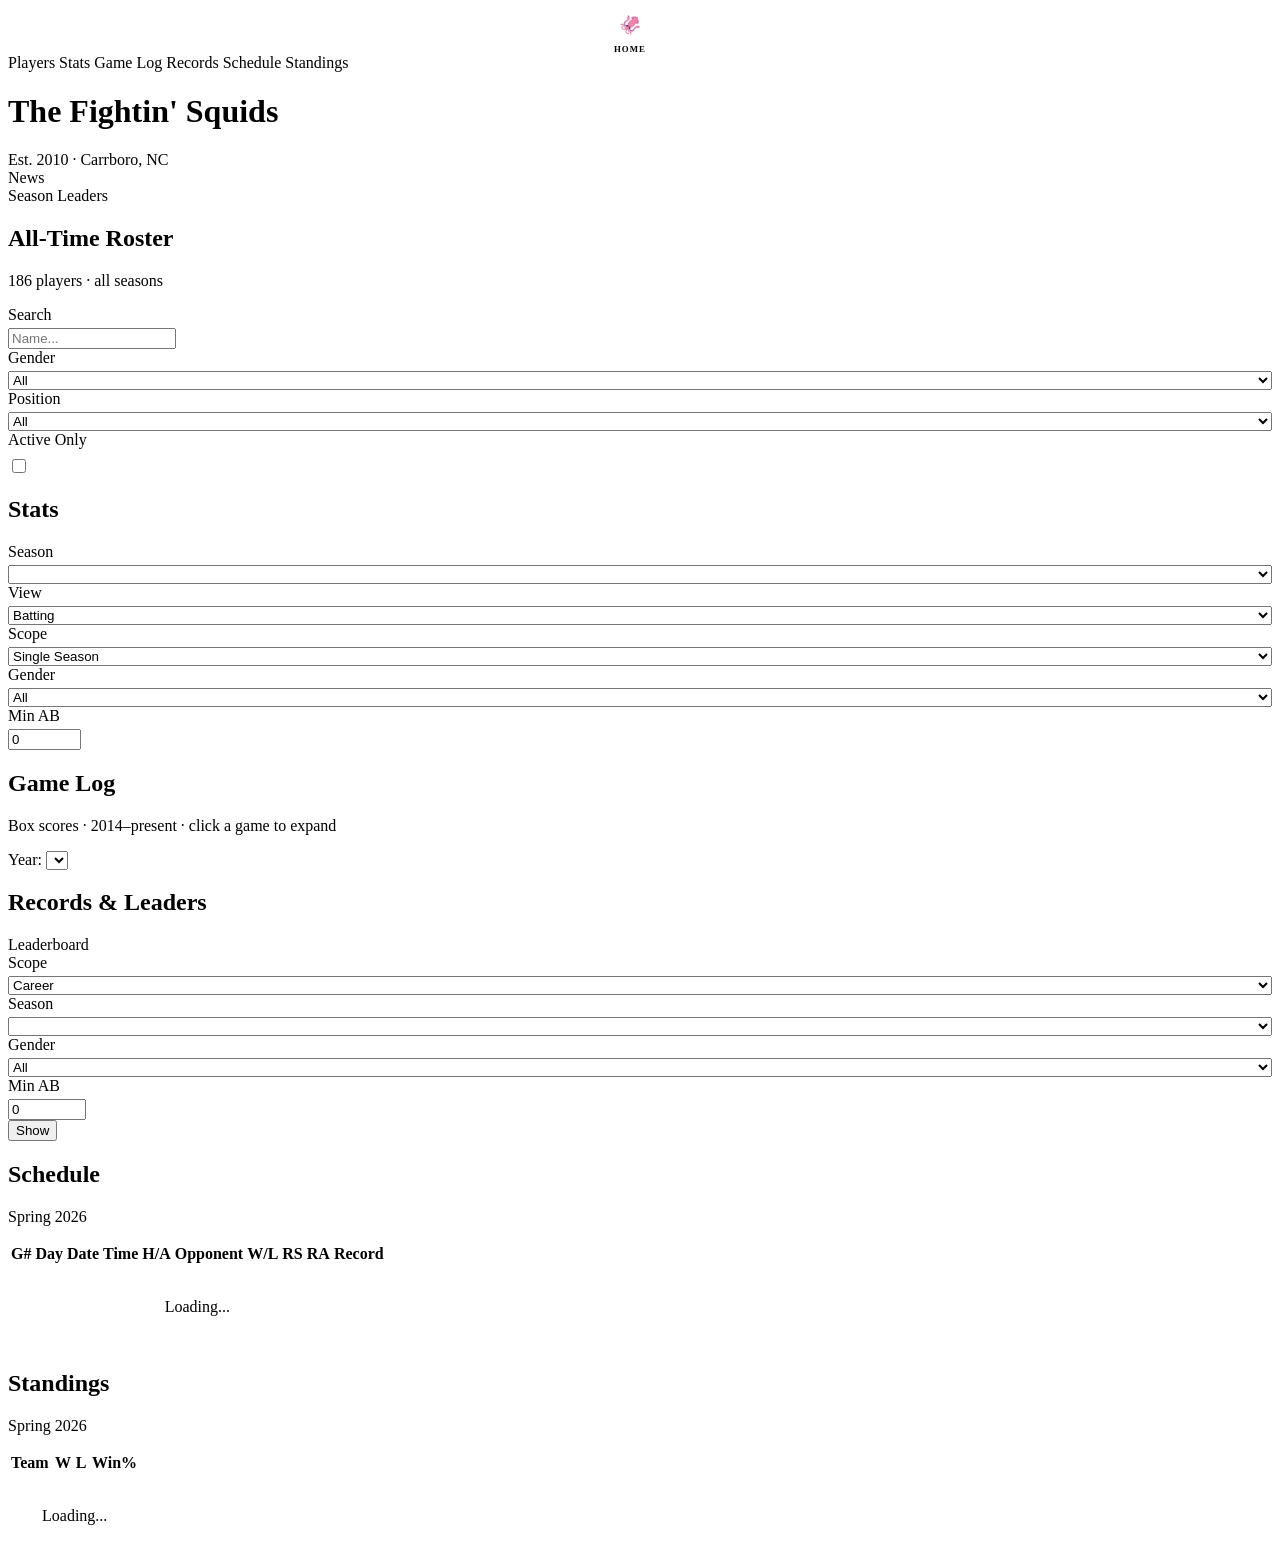
==== js/index.html @ ff30c2ff "update" ====
<!DOCTYPE html>
<html lang="en">
<head>
  <meta charset="UTF-8" />
  <meta name="viewport" content="width=device-width, initial-scale=1.0" />
  <title>The Fightin' Squids</title>
  <link rel="icon" type="image/png" href="img/logo.png">
  <link rel="stylesheet" href="css/style.css" />
</head>
<body>

<!-- NAV -->
<nav>
  <div class="nav-inner">
    <a class="nav-logo" onclick="navigate('home')" style="padding-right:1rem;margin-right:0.25rem;border-right:1px solid var(--border);display:flex;flex-direction:column;align-items:center;gap:0.1rem;text-decoration:none">
      <img src="img/logo.png" alt="Squids"
        style="height:34px;width:auto;display:block;filter:drop-shadow(0 0 6px rgba(56,189,248,0.5))"
        onerror="this.outerHTML='<div style=&quot;width:34px;height:34px;border-radius:50%;background:var(--deep-light);border:2px solid var(--sky-dim);display:flex;align-items:center;justify-content:center;font-size:18px&quot;>🦑</div>'">
      <span style="font-size:0.55rem;letter-spacing:0.12em;text-transform:uppercase;color:var(--text-muted);font-family:var(--font-display);font-weight:600">Home</span>
    </a>
    <a data-route="players" onclick="navigate('players')">Players</a>
    <a data-route="seasons" onclick="navigate('seasons')">Stats</a>
    <a data-route="gamelogs" onclick="navigate('gamelogs')">Game Log</a>
    <a data-route="records" onclick="navigate('records')">Records</a>
    <a data-route="schedule" onclick="navigate('schedule')">Schedule</a>
    <a data-route="standings" onclick="navigate('standings')">Standings</a>
  </div>
</nav>

<!-- HOME -->
<div id="page-home" class="page">
  <div class="hero">
    <div class="hero-content">
      <h1>The Fightin' Squids</h1>
      <div class="hero-sub">Est. 2010 · Carrboro, NC</div>
    </div>
  </div>
  <div class="container">
    <div id="home-wl"></div>
    <div id="home-upcoming"></div>
    <div class="section-title mt2">News</div>
    <div id="home-news"></div>
    <div class="news-grid mt2">
      <div>
        <div id="home-recent"></div>
      </div>
      <div>
        <div class="section-title">Season Leaders</div>
        <div id="home-leaders" style="display:grid;grid-template-columns:1fr 1fr;gap:0.75rem"></div>
      </div>
    </div>
  </div>
</div>

<!-- PLAYERS -->
<div id="page-players" class="page">
  <div class="page-header"><h2>All-Time Roster</h2><p>186 players · all seasons</p></div>
  <div class="container">
    <div class="filter-bar" style="align-items:flex-end;gap:0.75rem">
      <div style="display:flex;flex-direction:column;gap:0.25rem">
        <span class="filter-label">Search</span>
        <input type="text" id="player-search" placeholder="Name..." oninput="applyRosterFilters()" style="width:160px">
      </div>
      <div style="display:flex;flex-direction:column;gap:0.25rem">
        <span class="filter-label">Gender</span>
        <select id="gender-filter" onchange="applyRosterFilters()">
          <option value="all">All</option><option value="M">M</option><option value="F">F</option>
        </select>
      </div>
      <div style="display:flex;flex-direction:column;gap:0.25rem">
        <span class="filter-label">Position</span>
        <select id="pos-filter" onchange="applyRosterFilters()">
          <option value="all">All</option>
          <option value="P">P</option><option value="C">C</option>
          <option value="1B">1B</option><option value="2B">2B</option>
          <option value="3B">3B</option><option value="SS">SS</option>
          <option value="LF">LF</option><option value="LC">LC</option>
          <option value="RC">RC</option><option value="RF">RF</option>
          <option value="DH">DH</option>
        </select>
      </div>
      <label style="display:flex;flex-direction:column;gap:0.25rem;cursor:pointer">
        <span class="filter-label">Active Only</span>
        <input type="checkbox" id="active-only" onchange="applyRosterFilters()"
          style="accent-color:var(--sky);width:14px;height:14px;margin-top:0.35rem">
      </label>
    </div>
    <div id="roster-grid" class="roster-grid"></div>
  </div>
</div>

<!-- STATS -->
<div id="page-seasons" class="page">
  <div class="page-header"><h2>Stats</h2></div>
  <div class="container">
    <div id="season-recap"></div>
    <div class="filter-bar" style="flex-wrap:wrap;gap:0.65rem;align-items:flex-end">
      <div style="display:flex;flex-direction:column;gap:0.25rem">
        <span class="filter-label">Season</span>
        <select id="season-select" onchange="renderSeasonStats()"></select>
      </div>
      <div style="display:flex;flex-direction:column;gap:0.25rem">
        <span class="filter-label">View</span>
        <select id="stat-type" onchange="renderSeasonStats()">
          <option value="batting">Batting</option>
          <option value="pitching">Pitching</option>
        </select>
      </div>
      <div style="display:flex;flex-direction:column;gap:0.25rem">
        <span class="filter-label">Scope</span>
        <select id="lb-scope" onchange="renderStatsLeaderboard()">
          <option value="season">Single Season</option>
          <option value="career">Career</option>
        </select>
      </div>
      <div style="display:flex;flex-direction:column;gap:0.25rem">
        <span class="filter-label">Gender</span>
        <select id="lb-gender-s" onchange="renderStatsLeaderboard()">
          <option value="all">All</option><option value="M">M</option><option value="F">F</option>
        </select>
      </div>
      <div style="display:flex;flex-direction:column;gap:0.25rem">
        <span class="filter-label">Min AB</span>
        <input type="number" id="lb-minab-s" value="0" min="0" step="5" style="width:65px" onchange="renderStatsLeaderboard()">
      </div>
    </div>
    <div class="section-title" id="season-label"></div>
    <div class="table-wrap scroll-hint">
      <table>
        <thead id="season-thead"></thead>
        <tbody id="season-tbody"></tbody>
      </table>
    </div>
    <div id="lb-results" class="mt1"></div>
  </div>
</div>

<!-- GAME LOG -->
<div id="page-gamelogs" class="page">
  <div class="page-header"><h2>Game Log</h2><p>Box scores · 2014–present · click a game to expand</p></div>
  <div class="container">
    <div class="filter-bar">
      <span class="filter-label">Year:</span>
      <select id="log-year-select" onchange="renderGameList()"></select>
    </div>
    <div id="game-list"></div>
  </div>
</div>

<!-- RECORDS -->
<div id="page-records" class="page">
  <div class="page-header"><h2>Records &amp; Leaders</h2></div>
  <div class="container">
    <div id="records-static"></div>
    <div class="section-title mt2">Leaderboard</div>
    <div class="card mt1">
      <div class="filter-bar" style="flex-wrap:wrap;gap:0.65rem;align-items:flex-end">
        <div style="display:flex;flex-direction:column;gap:0.25rem">
          <span class="filter-label">Scope</span>
          <select id="lb-scope">
            <option value="career">Career</option>
            <option value="season">Single Season</option>
          </select>
        </div>
        <div style="display:flex;flex-direction:column;gap:0.25rem">
          <span class="filter-label">Season</span>
          <select id="lb-season"></select>
        </div>
        <div style="display:flex;flex-direction:column;gap:0.25rem">
          <span class="filter-label">Gender</span>
          <select id="lb-gender">
            <option value="all">All</option><option value="M">M</option><option value="F">F</option>
          </select>
        </div>
        <div style="display:flex;flex-direction:column;gap:0.25rem">
          <span class="filter-label">Min AB</span>
          <input type="number" id="lb-minab" value="0" min="0" step="5" style="width:70px">
        </div>
        <button class="submit-btn" onclick="renderCustomLeaderboard()">Show</button>
      </div>
      <div id="lb-results" class="mt1"></div>
    </div>
  </div>
</div>

<!-- SCHEDULE -->
<div id="page-schedule" class="page">
  <div class="page-header"><h2>Schedule</h2><p>Spring 2026</p></div>
  <div class="container">
    <div class="table-wrap scroll-hint"><table>
      <thead><tr>
        <th style="text-align:left">G#</th>
        <th style="text-align:left">Day</th>
        <th style="text-align:left">Date</th>
        <th>Time</th><th>H/A</th>
        <th style="text-align:left">Opponent</th>
        <th>W/L</th><th>RS</th><th>RA</th>
        <th style="text-align:left">Record</th>
      </tr></thead>
      <tbody id="schedule-tbody">
        <tr><td colspan="10" style="text-align:center;color:var(--text-muted);padding:2rem">Loading...</td></tr>
      </tbody>
    </table></div>
  </div>
</div>

<!-- STANDINGS -->
<div id="page-standings" class="page">
  <div class="page-header"><h2>Standings</h2><p>Spring 2026</p></div>
  <div class="container">
    <div style="max-width:380px">
      <div class="table-wrap scroll-hint"><table>
        <thead><tr>
          <th style="text-align:left">Team</th>
          <th>W</th><th>L</th><th>Win%</th>
        </tr></thead>
        <tbody id="standings-tbody">
          <tr><td colspan="4" style="text-align:center;color:var(--text-muted);padding:2rem">Loading...</td></tr>
        </tbody>
      </table></div>
    </div>
  </div>
</div>

<!-- PROFILE -->
<div id="page-profile" class="page"></div>

<script src="js/app.js"></script>
</body>
</html>
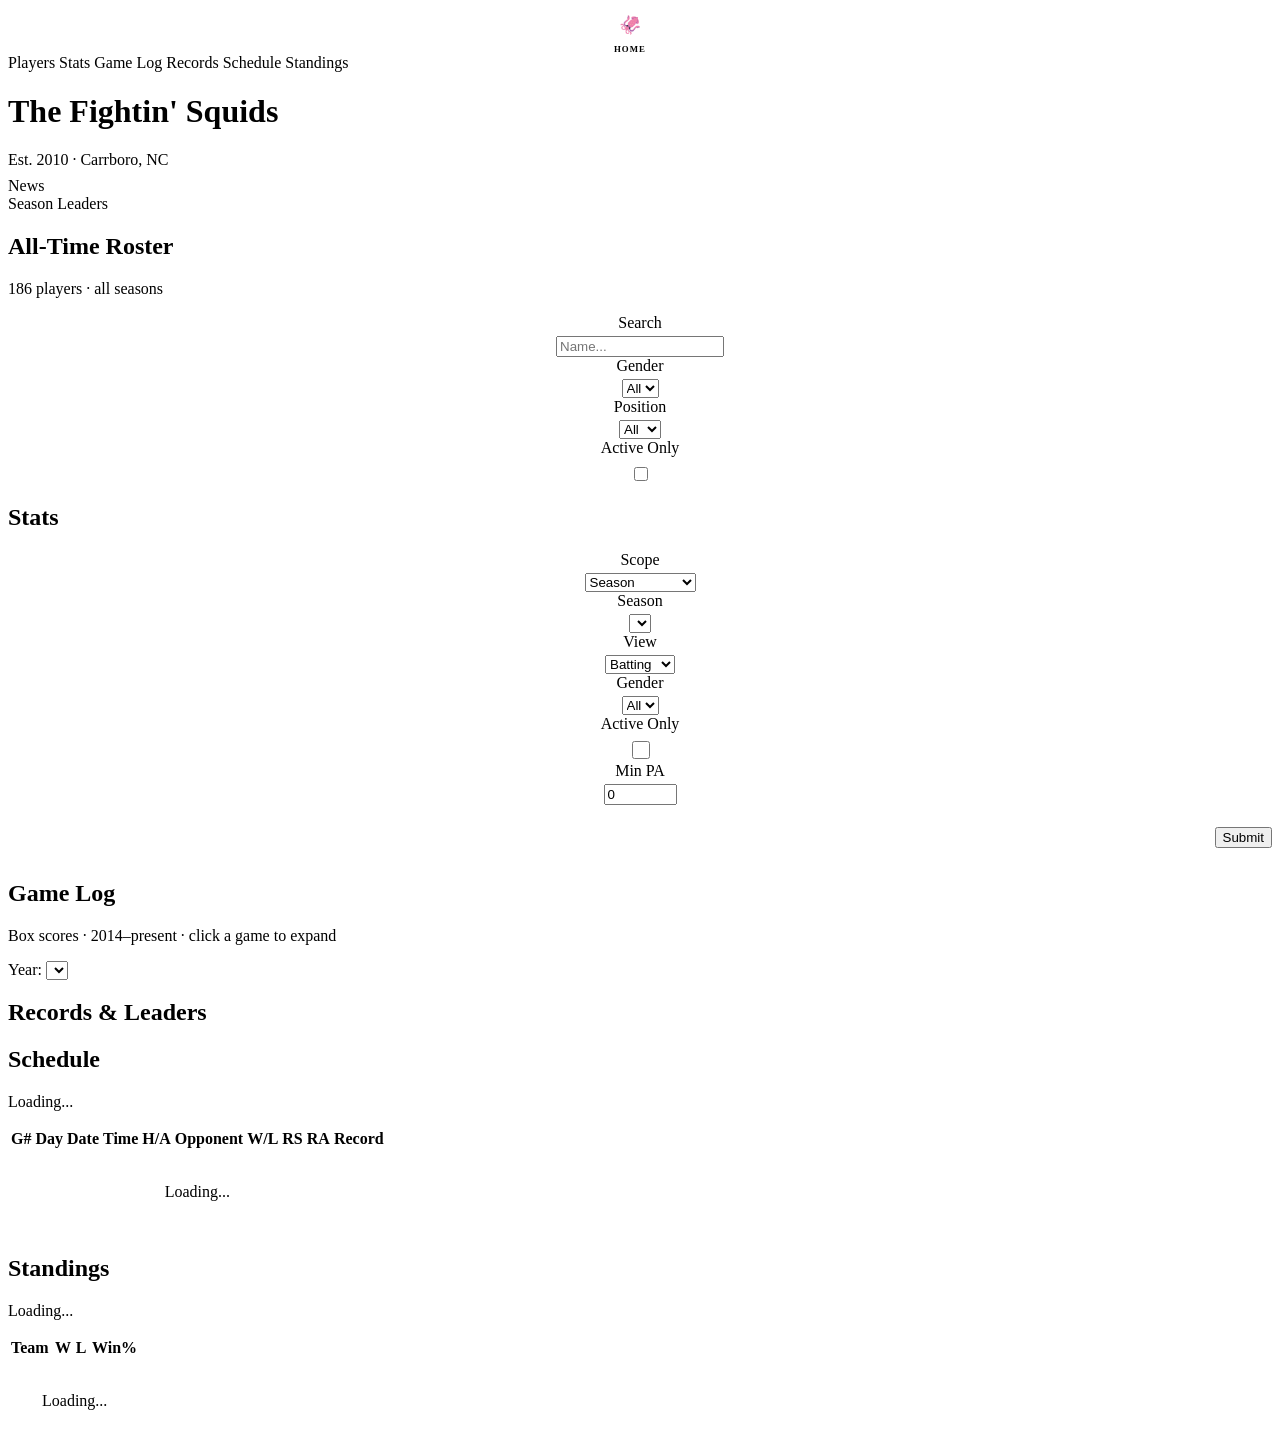
==== commit 3faef681: "." ====
--- a/js/index.html
+++ b/js/index.html
@@ -15,7 +15,7 @@
     <a class="nav-logo" onclick="navigate('home')" style="padding-right:1rem;margin-right:0.25rem;border-right:1px solid var(--border);display:flex;flex-direction:column;align-items:center;gap:0.1rem;text-decoration:none">
       <img src="img/logo.png" alt="Squids"
         style="height:34px;width:auto;display:block;filter:drop-shadow(0 0 6px rgba(56,189,248,0.5))"
-        onerror="this.outerHTML='<div style=&quot;width:34px;height:34px;border-radius:50%;background:var(--deep-light);border:2px solid var(--sky-dim);display:flex;align-items:center;justify-content:center;font-size:18px&quot;>🦑</div>'">
+        onerror="this.outerHTML='<div style=&quot;width:34px;height:34px;border-radius:50%;background:var(--deep-light);border:2px solid var(--sky-dim);display:flex;align-items:center;justify-content:center;font-size:18px&quot;>&#129425;</div>'">
       <span style="font-size:0.55rem;letter-spacing:0.12em;text-transform:uppercase;color:var(--text-muted);font-family:var(--font-display);font-weight:600">Home</span>
     </a>
     <a data-route="players" onclick="navigate('players')">Players</a>
@@ -36,18 +36,14 @@
     </div>
   </div>
   <div class="container">
-    <div id="home-wl"></div>
+    <div id="home-wl" style="text-align:right;margin-bottom:0.5rem"></div>
     <div id="home-upcoming"></div>
     <div class="section-title mt2">News</div>
     <div id="home-news"></div>
-    <div class="news-grid mt2">
-      <div>
-        <div id="home-recent"></div>
-      </div>
-      <div>
-        <div class="section-title">Season Leaders</div>
-        <div id="home-leaders" style="display:grid;grid-template-columns:1fr 1fr;gap:0.75rem"></div>
-      </div>
+    <div class="section-title mt2">Season Leaders</div>
+    <div id="home-leaders"></div>
+    <div class="mt2" style="min-width:0;overflow:hidden">
+      <div id="home-recent"></div>
     </div>
   </div>
 </div>
@@ -57,17 +53,17 @@
   <div class="page-header"><h2>All-Time Roster</h2><p>186 players · all seasons</p></div>
   <div class="container">
     <div class="filter-bar" style="align-items:flex-end;gap:0.75rem">
-      <div style="display:flex;flex-direction:column;gap:0.25rem">
+      <div style="display:flex;flex-direction:column;align-items:center;gap:0.25rem">
         <span class="filter-label">Search</span>
         <input type="text" id="player-search" placeholder="Name..." oninput="applyRosterFilters()" style="width:160px">
       </div>
-      <div style="display:flex;flex-direction:column;gap:0.25rem">
+      <div style="display:flex;flex-direction:column;align-items:center;gap:0.25rem">
         <span class="filter-label">Gender</span>
         <select id="gender-filter" onchange="applyRosterFilters()">
           <option value="all">All</option><option value="M">M</option><option value="F">F</option>
         </select>
       </div>
-      <div style="display:flex;flex-direction:column;gap:0.25rem">
+      <div style="display:flex;flex-direction:column;align-items:center;gap:0.25rem">
         <span class="filter-label">Position</span>
         <select id="pos-filter" onchange="applyRosterFilters()">
           <option value="all">All</option>
@@ -79,7 +75,7 @@
           <option value="DH">DH</option>
         </select>
       </div>
-      <label style="display:flex;flex-direction:column;gap:0.25rem;cursor:pointer">
+      <label style="display:flex;flex-direction:column;align-items:center;gap:0.25rem;cursor:pointer">
         <span class="filter-label">Active Only</span>
         <input type="checkbox" id="active-only" onchange="applyRosterFilters()"
           style="accent-color:var(--sky);width:14px;height:14px;margin-top:0.35rem">
@@ -94,36 +90,54 @@
   <div class="page-header"><h2>Stats</h2></div>
   <div class="container">
     <div id="season-recap"></div>
-    <div class="filter-bar" style="flex-wrap:wrap;gap:0.65rem;align-items:flex-end">
-      <div style="display:flex;flex-direction:column;gap:0.25rem">
-        <span class="filter-label">Season</span>
-        <select id="season-select" onchange="renderSeasonStats()"></select>
-      </div>
-      <div style="display:flex;flex-direction:column;gap:0.25rem">
-        <span class="filter-label">View</span>
-        <select id="stat-type" onchange="renderSeasonStats()">
-          <option value="batting">Batting</option>
-          <option value="pitching">Pitching</option>
-        </select>
-      </div>
-      <div style="display:flex;flex-direction:column;gap:0.25rem">
-        <span class="filter-label">Scope</span>
-        <select id="lb-scope" onchange="renderStatsLeaderboard()">
-          <option value="season">Single Season</option>
-          <option value="career">Career</option>
-        </select>
-      </div>
-      <div style="display:flex;flex-direction:column;gap:0.25rem">
-        <span class="filter-label">Gender</span>
-        <select id="lb-gender-s" onchange="renderStatsLeaderboard()">
-          <option value="all">All</option><option value="M">M</option><option value="F">F</option>
-        </select>
-      </div>
-      <div style="display:flex;flex-direction:column;gap:0.25rem">
-        <span class="filter-label">Min AB</span>
-        <input type="number" id="lb-minab-s" value="0" min="0" step="5" style="width:65px" onchange="renderStatsLeaderboard()">
-      </div>
-    </div>
+
+    <!-- Unified filter bar -->
+    <div class="card" style="margin-bottom:0.75rem">
+      <div class="filter-bar" style="flex-wrap:wrap;gap:0.75rem;align-items:flex-end">
+        <div style="display:flex;flex-direction:column;align-items:center;gap:0.25rem">
+          <span class="filter-label">Scope</span>
+          <select id="stats-scope" onchange="onScopeChange()">
+            <option value="season">Season</option>
+            <option value="career">Career</option>
+            <option value="game-player">Game &ndash; Player</option>
+            <option value="game-team">Game &ndash; Team</option>
+          </select>
+        </div>
+        <div style="display:flex;flex-direction:column;align-items:center;gap:0.25rem">
+          <span class="filter-label">Season</span>
+          <select id="stats-season"></select>
+        </div>
+        <div style="display:flex;flex-direction:column;align-items:center;gap:0.25rem">
+          <span class="filter-label">View</span>
+          <select id="stats-view">
+            <option value="batting">Batting</option>
+            <option value="pitching">Pitching</option>
+          </select>
+        </div>
+        <div style="display:flex;flex-direction:column;align-items:center;gap:0.25rem">
+          <span class="filter-label">Gender</span>
+          <select id="stats-gender">
+            <option value="all">All</option>
+            <option value="M">M</option>
+            <option value="F">F</option>
+          </select>
+        </div>
+        <label style="display:flex;flex-direction:column;align-items:center;gap:0.25rem;cursor:pointer">
+          <span class="filter-label">Active Only</span>
+          <input type="checkbox" id="stats-active"
+            style="accent-color:var(--sky);width:18px;height:18px;margin-top:0.25rem">
+        </label>
+        <div style="display:flex;flex-direction:column;align-items:center;gap:0.25rem">
+          <span class="filter-label">Min PA</span>
+          <input type="number" id="stats-minab" value="0" min="0" step="5" style="width:65px">
+        </div>
+        <div style="display:flex;flex-direction:column;align-items:flex-end;gap:0.25rem">
+          <span class="filter-label">&nbsp;</span>
+          <button class="submit-btn" onclick="renderStats()">Submit</button>
+        </div>
+      </div>
+    </div>
+
     <div class="section-title" id="season-label"></div>
     <div class="table-wrap scroll-hint">
       <table>
@@ -131,7 +145,11 @@
         <tbody id="season-tbody"></tbody>
       </table>
     </div>
-    <div id="lb-results" class="mt1"></div>
+
+    <!-- Hidden elements for backward compat -->
+    <select id="season-select" style="display:none"></select>
+    <select id="stat-type" style="display:none"></select>
+    <div id="lb-results" style="display:none"></div>
   </div>
 </div>
 
@@ -152,42 +170,14 @@
   <div class="page-header"><h2>Records &amp; Leaders</h2></div>
   <div class="container">
     <div id="records-static"></div>
-    <div class="section-title mt2">Leaderboard</div>
-    <div class="card mt1">
-      <div class="filter-bar" style="flex-wrap:wrap;gap:0.65rem;align-items:flex-end">
-        <div style="display:flex;flex-direction:column;gap:0.25rem">
-          <span class="filter-label">Scope</span>
-          <select id="lb-scope">
-            <option value="career">Career</option>
-            <option value="season">Single Season</option>
-          </select>
-        </div>
-        <div style="display:flex;flex-direction:column;gap:0.25rem">
-          <span class="filter-label">Season</span>
-          <select id="lb-season"></select>
-        </div>
-        <div style="display:flex;flex-direction:column;gap:0.25rem">
-          <span class="filter-label">Gender</span>
-          <select id="lb-gender">
-            <option value="all">All</option><option value="M">M</option><option value="F">F</option>
-          </select>
-        </div>
-        <div style="display:flex;flex-direction:column;gap:0.25rem">
-          <span class="filter-label">Min AB</span>
-          <input type="number" id="lb-minab" value="0" min="0" step="5" style="width:70px">
-        </div>
-        <button class="submit-btn" onclick="renderCustomLeaderboard()">Show</button>
-      </div>
-      <div id="lb-results" class="mt1"></div>
-    </div>
   </div>
 </div>
 
 <!-- SCHEDULE -->
 <div id="page-schedule" class="page">
-  <div class="page-header"><h2>Schedule</h2><p>Spring 2026</p></div>
-  <div class="container">
-    <div class="table-wrap scroll-hint"><table>
+  <div class="page-header"><h2>Schedule</h2><p id="schedule-season-label">Loading...</p></div>
+  <div class="container">
+    <div class="schedule-wrap" id="schedule-wrap" onscroll="if(this.scrollLeft>20)this.classList.add('no-hint');else this.classList.remove('no-hint')"><table>
       <thead><tr>
         <th style="text-align:left">G#</th>
         <th style="text-align:left">Day</th>
@@ -206,7 +196,7 @@
 
 <!-- STANDINGS -->
 <div id="page-standings" class="page">
-  <div class="page-header"><h2>Standings</h2><p>Spring 2026</p></div>
+  <div class="page-header"><h2>Standings</h2><p id="standings-season-label">Loading...</p></div>
   <div class="container">
     <div style="max-width:380px">
       <div class="table-wrap scroll-hint"><table>
